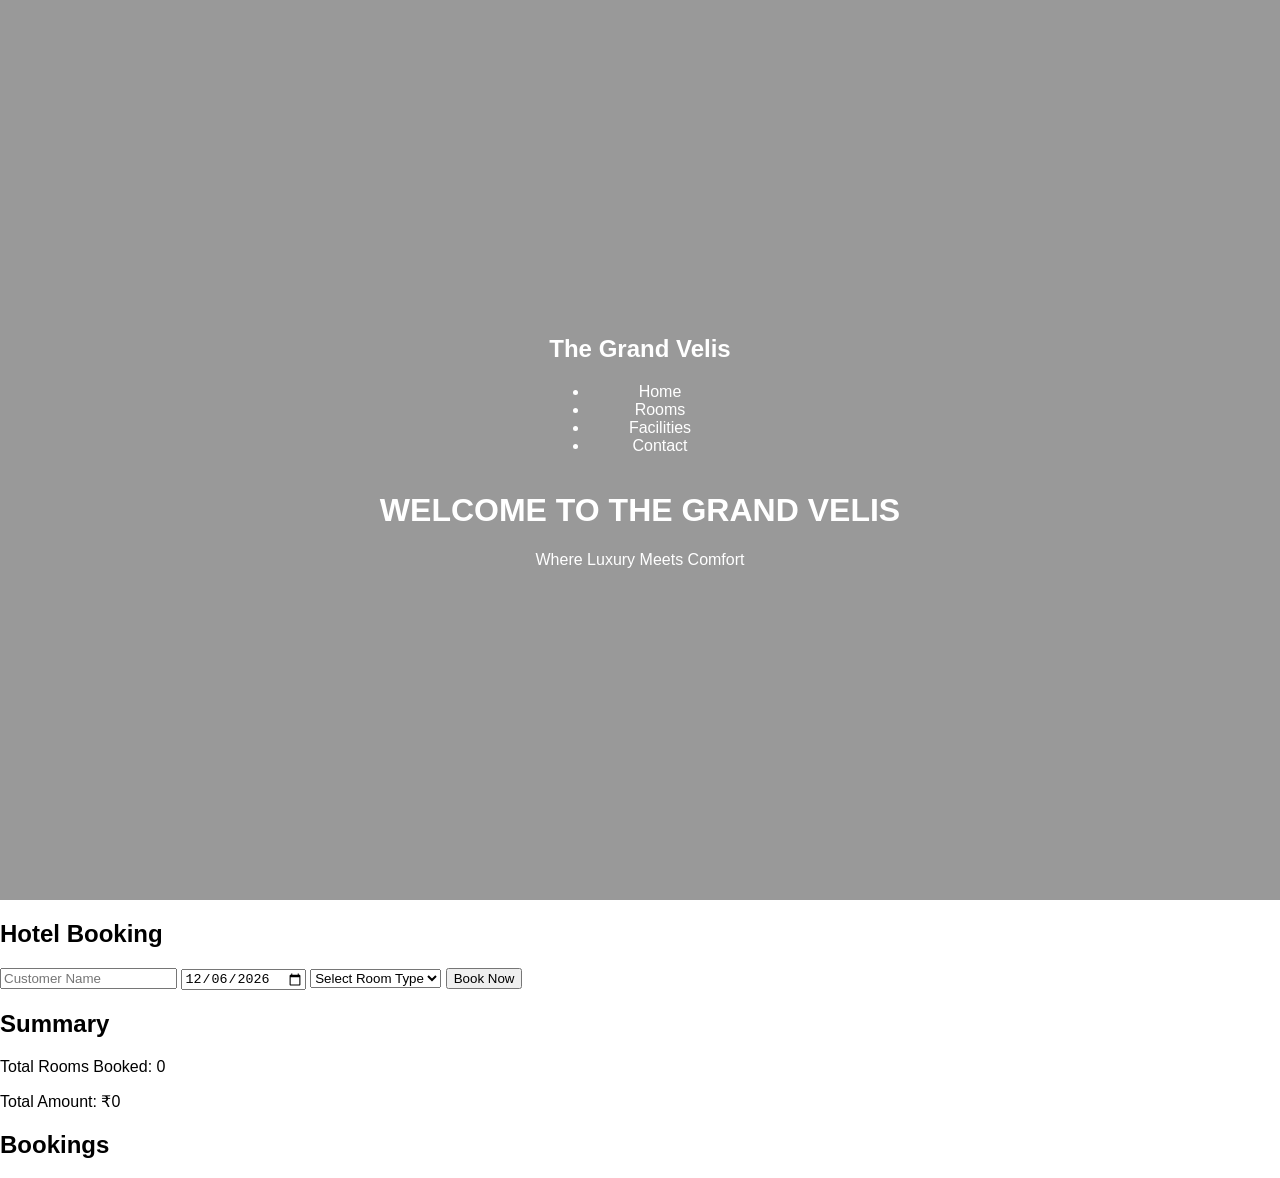
==== index.html @ a9567203 "Update index.html" ====
<!DOCTYPE html>
<html lang="en">
<head>
    <meta charset="UTF-8">
    <title>The Grand Velis - Hotel Booking System</title>

    <!-- CSS LINK (VERY IMPORTANT) -->
    <link rel="stylesheet" href="style.css">
</head>
<body>

<!-- HERO SECTION -->
<header class="hero">
    <nav>
        <h2>The Grand Velis</h2>
        <ul>
            <li>Home</li>
            <li>Rooms</li>
            <li>Facilities</li>
            <li>Contact</li>
        </ul>
    </nav>

    <div class="hero-text">
        <h1>WELCOME TO THE GRAND VELIS</h1>
        <p>Where Luxury Meets Comfort</p>
    </div>
</header>

<!-- BOOKING SECTION -->
<section class="booking">
    <h2>Hotel Booking</h2>

    <form id="bookingForm">
        <input type="text" id="name" placeholder="Customer Name" required>

        <input type="date" id="date" required>

        <select id="roomType" required>
            <option value="">Select Room Type</option>
            <option value="Single">Single Room</option>
            <option value="Double">Double Room</option>
            <option value="Deluxe">Deluxe Room</option>
        </select>

        <button type="submit">Book Now</button>
    </form>
</section>

<!-- SUMMARY SECTION -->
<section class="summary">
    <h2>Summary</h2>
    <p>Total Rooms Booked: <span id="totalRooms">0</span></p>
    <p>Total Amount: ₹<span id="totalAmount">0</span></p>
</section>

<!-- BOOKINGS LIST -->
<section class="list">
    <h2>Bookings</h2>
    <ul id="bookingList"></ul>
</section>

<!-- JS FILE -->
<script src="script.js"></script>

</body>
</html>
---- style.css ----
body {
    margin: 0;
    font-family: Arial, sans-serif;
}

.hero {
    height: 100vh;

    background-image:
      linear-gradient(rgba(0,0,0,0.4), rgba(0,0,0,0.4)),
      url("https://images.unsplash.com/photo-1566073771259-6a8506099945");

    background-size: cover;
    background-position: center;

    color: white;

    display: flex;
    flex-direction: column;
    justify-content: center;
    align-items: center;
    text-align: center;
}
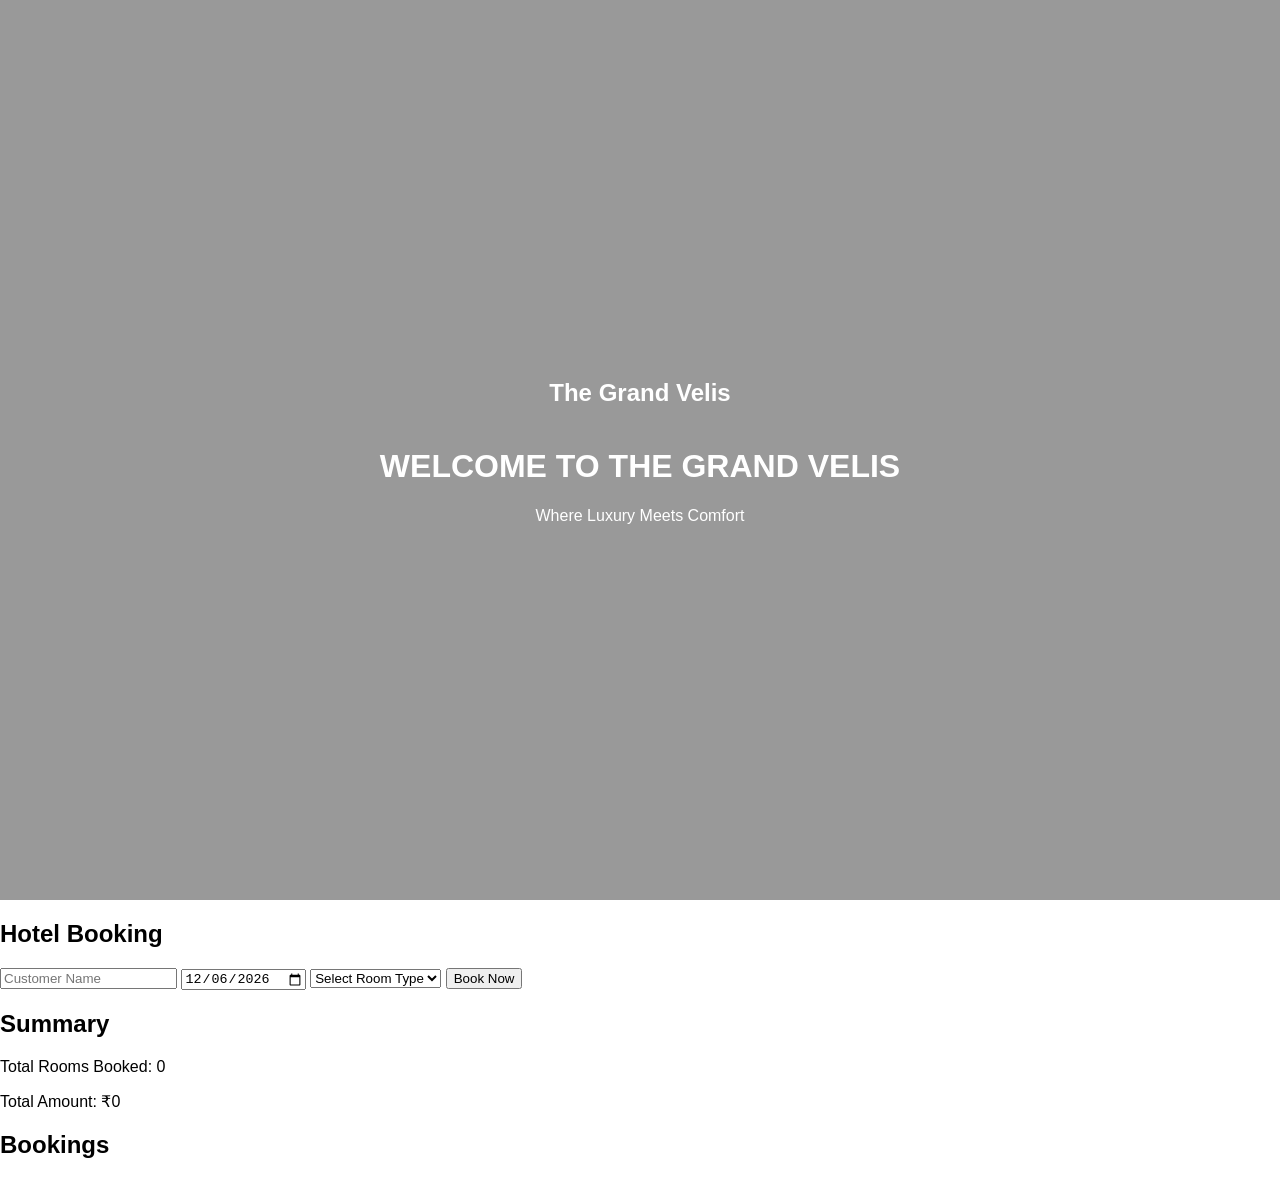
==== commit f64e9e9a: "Update index.html" ====
--- a/index.html
+++ b/index.html
@@ -13,12 +13,7 @@
 <header class="hero">
     <nav>
         <h2>The Grand Velis</h2>
-        <ul>
-            <li>Home</li>
-            <li>Rooms</li>
-            <li>Facilities</li>
-            <li>Contact</li>
-        </ul>
+        
     </nav>
 
     <div class="hero-text">
@@ -32,19 +27,19 @@
     <h2>Hotel Booking</h2>
 
     <form id="bookingForm">
-        <input type="text" id="name" placeholder="Customer Name" required>
+    <input type="text" id="name" placeholder="Customer Name" required>
 
-        <input type="date" id="date" required>
+    <input type="date" id="date" required>
 
-        <select id="roomType" required>
-            <option value="">Select Room Type</option>
-            <option value="Single">Single Room</option>
-            <option value="Double">Double Room</option>
-            <option value="Deluxe">Deluxe Room</option>
-        </select>
+    <select id="roomType" required>
+        <option value="">Select Room Type</option>
+        <option value="Single">Single Room</option>
+        <option value="Double">Double Room</option>
+        <option value="Deluxe">Deluxe Room</option>
+    </select>
 
-        <button type="submit">Book Now</button>
-    </form>
+    <button type="submit">Book Now</button>
+</form>
 </section>
 
 <!-- SUMMARY SECTION -->
@@ -65,3 +60,5 @@
 
 </body>
 </html>
+
+
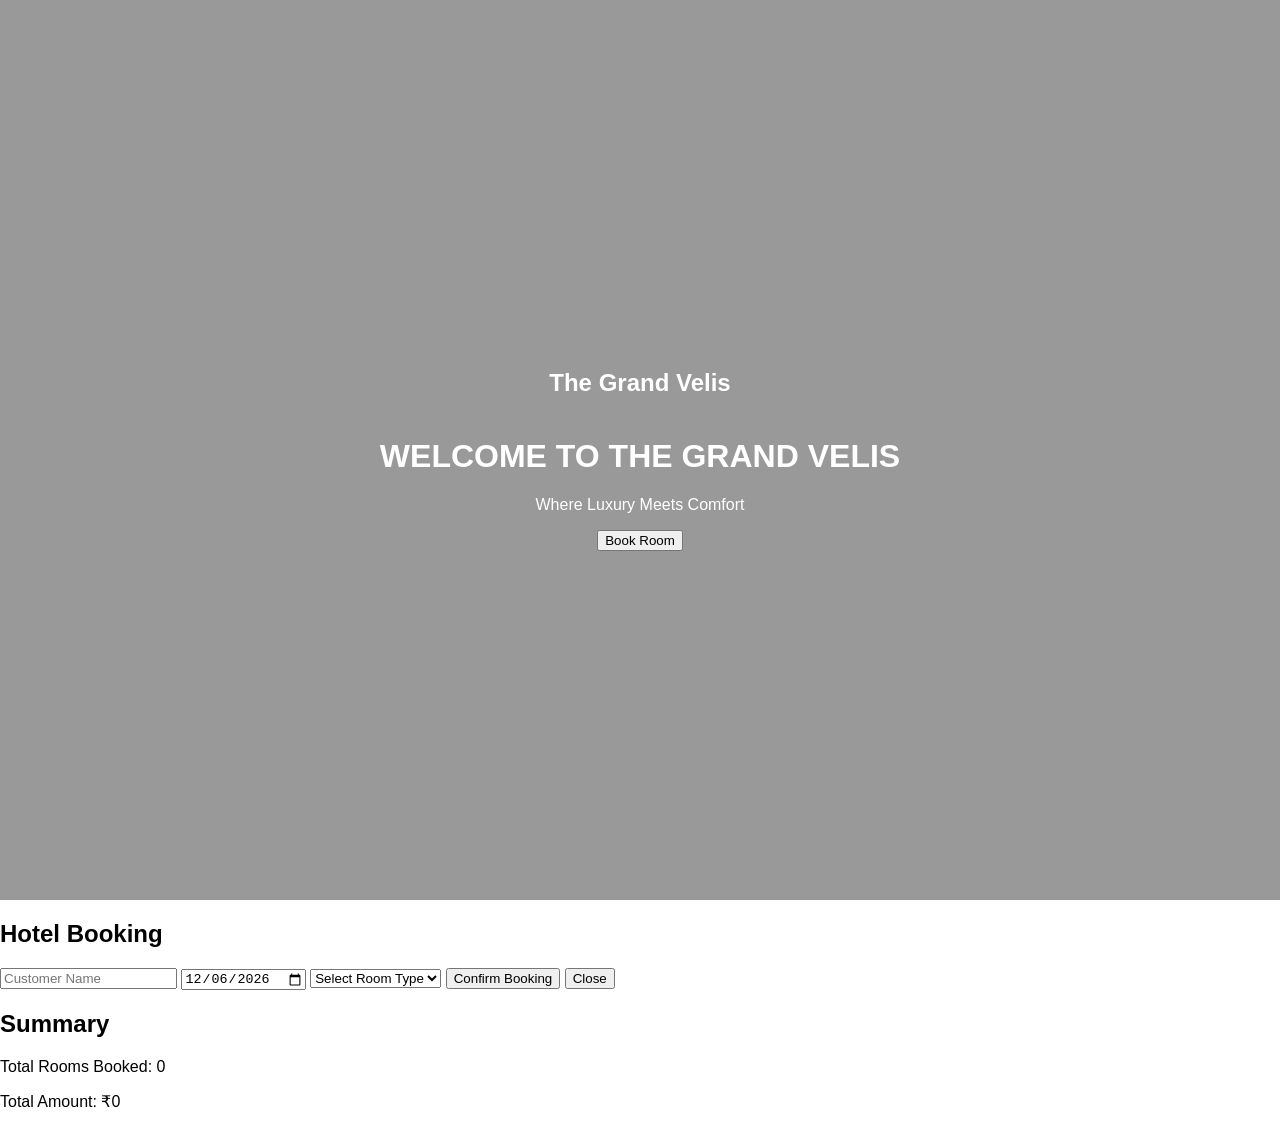
==== commit fdaef7d9: "Update index.html" ====
--- a/index.html
+++ b/index.html
@@ -2,63 +2,52 @@
 <html lang="en">
 <head>
     <meta charset="UTF-8">
-    <title>The Grand Velis - Hotel Booking System</title>
-
-    <!-- CSS LINK (VERY IMPORTANT) -->
+    <title>The Grand Velis</title>
     <link rel="stylesheet" href="style.css">
 </head>
 <body>
 
-<!-- HERO SECTION -->
 <header class="hero">
-    <nav>
+    <nav class="navbar">
         <h2>The Grand Velis</h2>
-        
     </nav>
 
-    <div class="hero-text">
+    <!-- HERO CENTER CONTENT -->
+    <div class="hero-text" id="heroText">
         <h1>WELCOME TO THE GRAND VELIS</h1>
         <p>Where Luxury Meets Comfort</p>
+
+        <!-- BOOK ROOM BUTTON (CENTER) -->
+        <button class="hero-book-btn" onclick="openBooking()">Book Room</button>
     </div>
 </header>
 
-<!-- BOOKING SECTION -->
-<section class="booking">
-    <h2>Hotel Booking</h2>
+<!-- BOOKING POPUP -->
+<div class="booking-modal" id="bookingModal">
+    <div class="booking-box">
+        <h2>Hotel Booking</h2>
 
-    <form id="bookingForm">
-    <input type="text" id="name" placeholder="Customer Name" required>
+        <input type="text" id="name" placeholder="Customer Name">
+        <input type="date" id="date">
 
-    <input type="date" id="date" required>
+        <select id="roomType">
+            <option value="">Select Room Type</option>
+            <option value="Single">Single Room</option>
+            <option value="Double">Double Room</option>
+            <option value="Deluxe">Deluxe Room</option>
+        </select>
 
-    <select id="roomType" required>
-        <option value="">Select Room Type</option>
-        <option value="Single">Single Room</option>
-        <option value="Double">Double Room</option>
-        <option value="Deluxe">Deluxe Room</option>
-    </select>
+        <button onclick="bookNow()">Confirm Booking</button>
+        <button class="close-btn" onclick="closeBooking()">Close</button>
+    </div>
+</div>
 
-    <button type="submit">Book Now</button>
-</form>
-</section>
-
-<!-- SUMMARY SECTION -->
 <section class="summary">
     <h2>Summary</h2>
     <p>Total Rooms Booked: <span id="totalRooms">0</span></p>
     <p>Total Amount: ₹<span id="totalAmount">0</span></p>
 </section>
 
-<!-- BOOKINGS LIST -->
-<section class="list">
-    <h2>Bookings</h2>
-    <ul id="bookingList"></ul>
-</section>
-
-<!-- JS FILE -->
 <script src="script.js"></script>
-
 </body>
 </html>
-
-
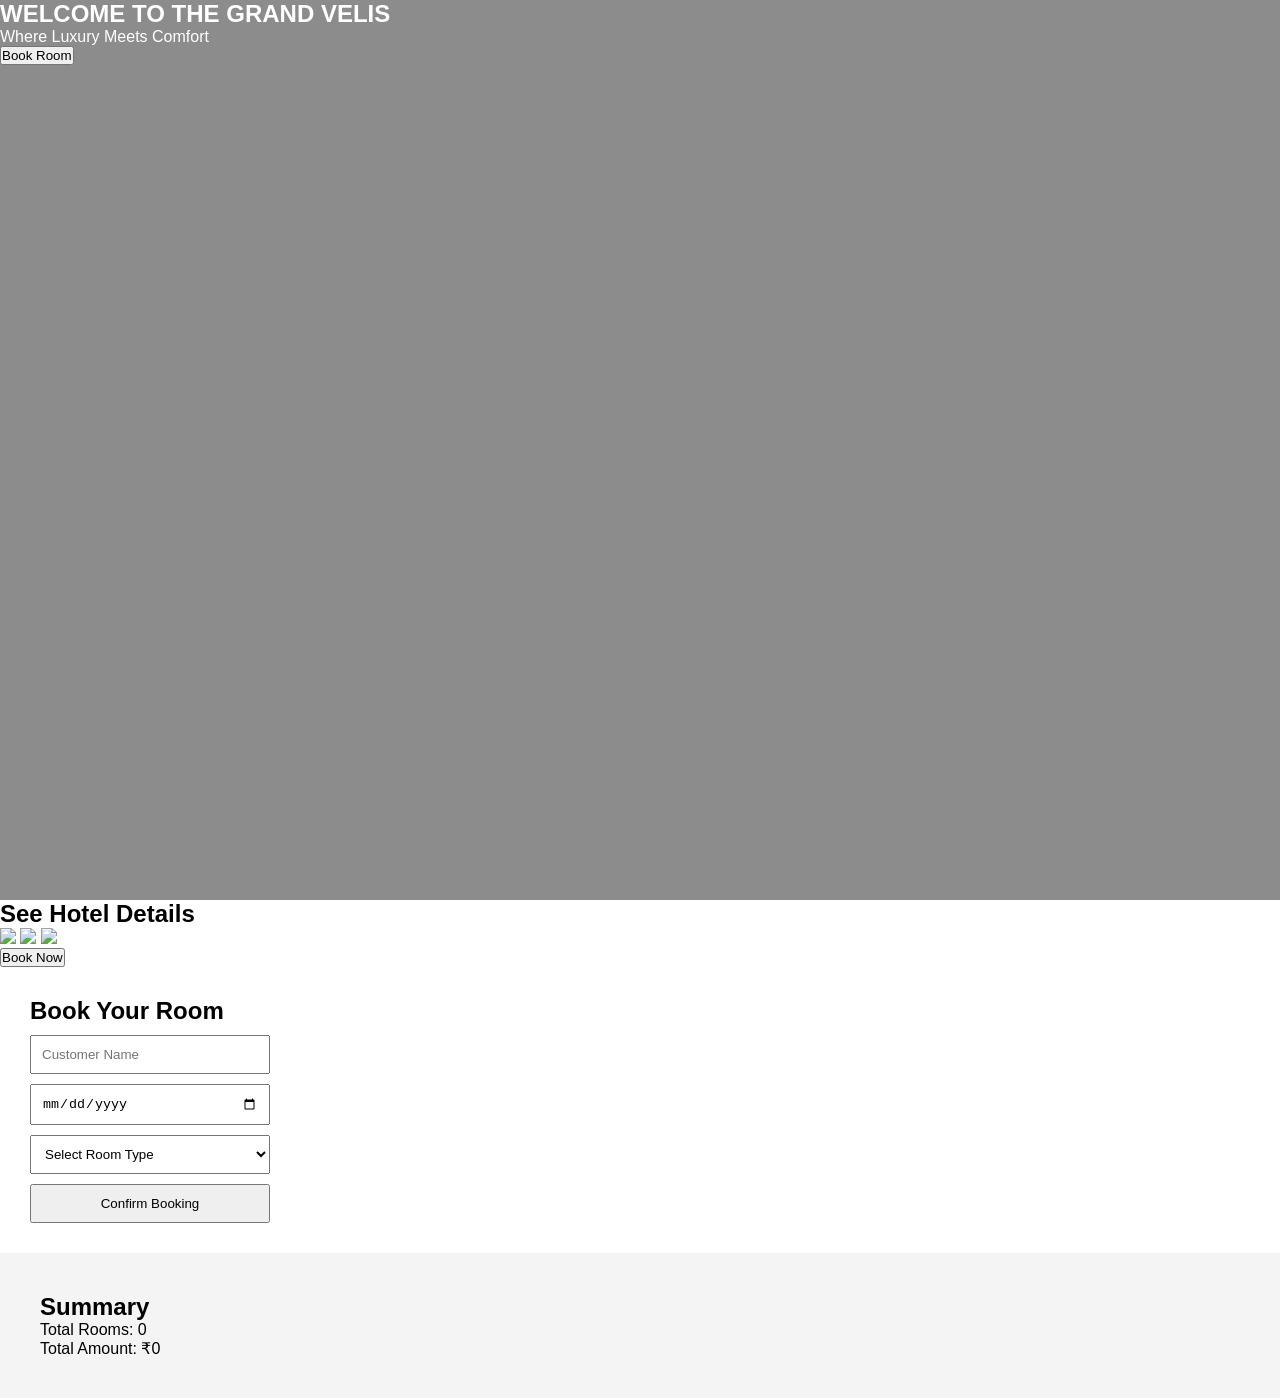
==== commit b95b54cd: "Update index.html" ====
--- a/index.html
+++ b/index.html
@@ -1,31 +1,37 @@
 <!DOCTYPE html>
-<html lang="en">
+<html>
 <head>
-    <meta charset="UTF-8">
     <title>The Grand Velis</title>
     <link rel="stylesheet" href="style.css">
 </head>
 <body>
 
-<header class="hero">
-    <nav class="navbar">
-        <h2>The Grand Velis</h2>
-    </nav>
+<!-- HERO -->
+<section class="hero">
+    <h1>WELCOME TO THE GRAND VELIS</h1>
+    <p>Where Luxury Meets Comfort</p>
+    <button onclick="goToDetails()">Book Room</button>
+</section>
 
-    <!-- HERO CENTER CONTENT -->
-    <div class="hero-text" id="heroText">
-        <h1>WELCOME TO THE GRAND VELIS</h1>
-        <p>Where Luxury Meets Comfort</p>
+<!-- HOTEL DETAILS -->
+<section class="details" id="details">
+    <h2>See Hotel Details</h2>
 
-        <!-- BOOK ROOM BUTTON (CENTER) -->
-        <button class="hero-book-btn" onclick="openBooking()">Book Room</button>
+    <!-- 3 IMAGES -->
+    <div class="gallery">
+        <img src="https://images.unsplash.com/photo-1566073771259-6a8506099945">
+        <img src="https://images.unsplash.com/photo-1542314831-068cd1dbfeeb">
+        <img src="https://images.unsplash.com/photo-1505693416388-ac5ce068fe85">
     </div>
-</header>
 
-<!-- BOOKING POPUP -->
-<div class="booking-modal" id="bookingModal">
+    <!-- BOOK NOW BELOW IMAGES -->
+    <div class="gallery-book-btn">
+        <button onclick="scrollToBooking()">Book Now</button>
+    </div>
+
+    <!-- BOOKING FORM -->
     <div class="booking-box">
-        <h2>Hotel Booking</h2>
+        <h2>Book Your Room</h2>
 
         <input type="text" id="name" placeholder="Customer Name">
         <input type="date" id="date">
@@ -38,13 +44,13 @@
         </select>
 
         <button onclick="bookNow()">Confirm Booking</button>
-        <button class="close-btn" onclick="closeBooking()">Close</button>
     </div>
-</div>
+</section>
 
+<!-- SUMMARY -->
 <section class="summary">
     <h2>Summary</h2>
-    <p>Total Rooms Booked: <span id="totalRooms">0</span></p>
+    <p>Total Rooms: <span id="totalRooms">0</span></p>
     <p>Total Amount: ₹<span id="totalAmount">0</span></p>
 </section>
 
--- a/style.css
+++ b/style.css
@@ -1,23 +1,106 @@
+* {
+    margin: 0;
+    padding: 0;
+    box-sizing: border-box;
+}
+
 body {
-    margin: 0;
     font-family: Arial, sans-serif;
 }
 
+/* HERO */
 .hero {
     height: 100vh;
-
     background-image:
-      linear-gradient(rgba(0,0,0,0.4), rgba(0,0,0,0.4)),
+      linear-gradient(rgba(0,0,0,0.45), rgba(0,0,0,0.45)),
       url("https://images.unsplash.com/photo-1566073771259-6a8506099945");
-
     background-size: cover;
     background-position: center;
+    color: white;
+    position: relative;
+}
 
-    color: white;
+/* NAVBAR */
+.navbar {
+    padding: 20px 40px;
+}
 
-    display: flex;
-    flex-direction: column;
+/* HERO CENTER CONTENT */
+.hero-text {
+    position: absolute;
+    top: 50%;
+    left: 50%;
+    transform: translate(-50%, -50%);
+    text-align: center;
+    transition: all 0.4s ease;
+}
+
+.hero-text h1 {
+    font-size: 42px;
+    margin-bottom: 10px;
+}
+
+.hero-text p {
+    margin-bottom: 20px;
+}
+
+/* BOOK ROOM BUTTON (CENTER) */
+.hero-book-btn {
+    padding: 12px 30px;
+    background: #d9a441;
+    border: none;
+    font-size: 16px;
+    cursor: pointer;
+}
+
+/* SCROLL AYYAKA TITLE TOP-MIDDLE */
+.hero-text.sticky {
+    position: fixed;
+    top: 15px;
+    left: 50%;
+    transform: translateX(-50%);
+    background: rgba(0,0,0,0.6);
+    padding: 10px 20px;
+    border-radius: 6px;
+    z-index: 1000;
+}
+
+/* BOOKING MODAL */
+.booking-modal {
+    display: none;
+    position: fixed;
+    inset: 0;
+    background: rgba(0,0,0,0.7);
     justify-content: center;
     align-items: center;
-    text-align: center;
+    z-index: 2000;
 }
+
+.booking-box {
+    background: white;
+    padding: 30px;
+    width: 300px;
+    border-radius: 6px;
+}
+
+.booking-box h2 {
+    color: black;
+}
+
+.booking-box input,
+.booking-box select,
+.booking-box button {
+    width: 100%;
+    padding: 10px;
+    margin-top: 10px;
+}
+
+.close-btn {
+    background: gray;
+}
+
+/* SUMMARY */
+.summary {
+    padding: 40px;
+    background: #f4f4f4;
+}
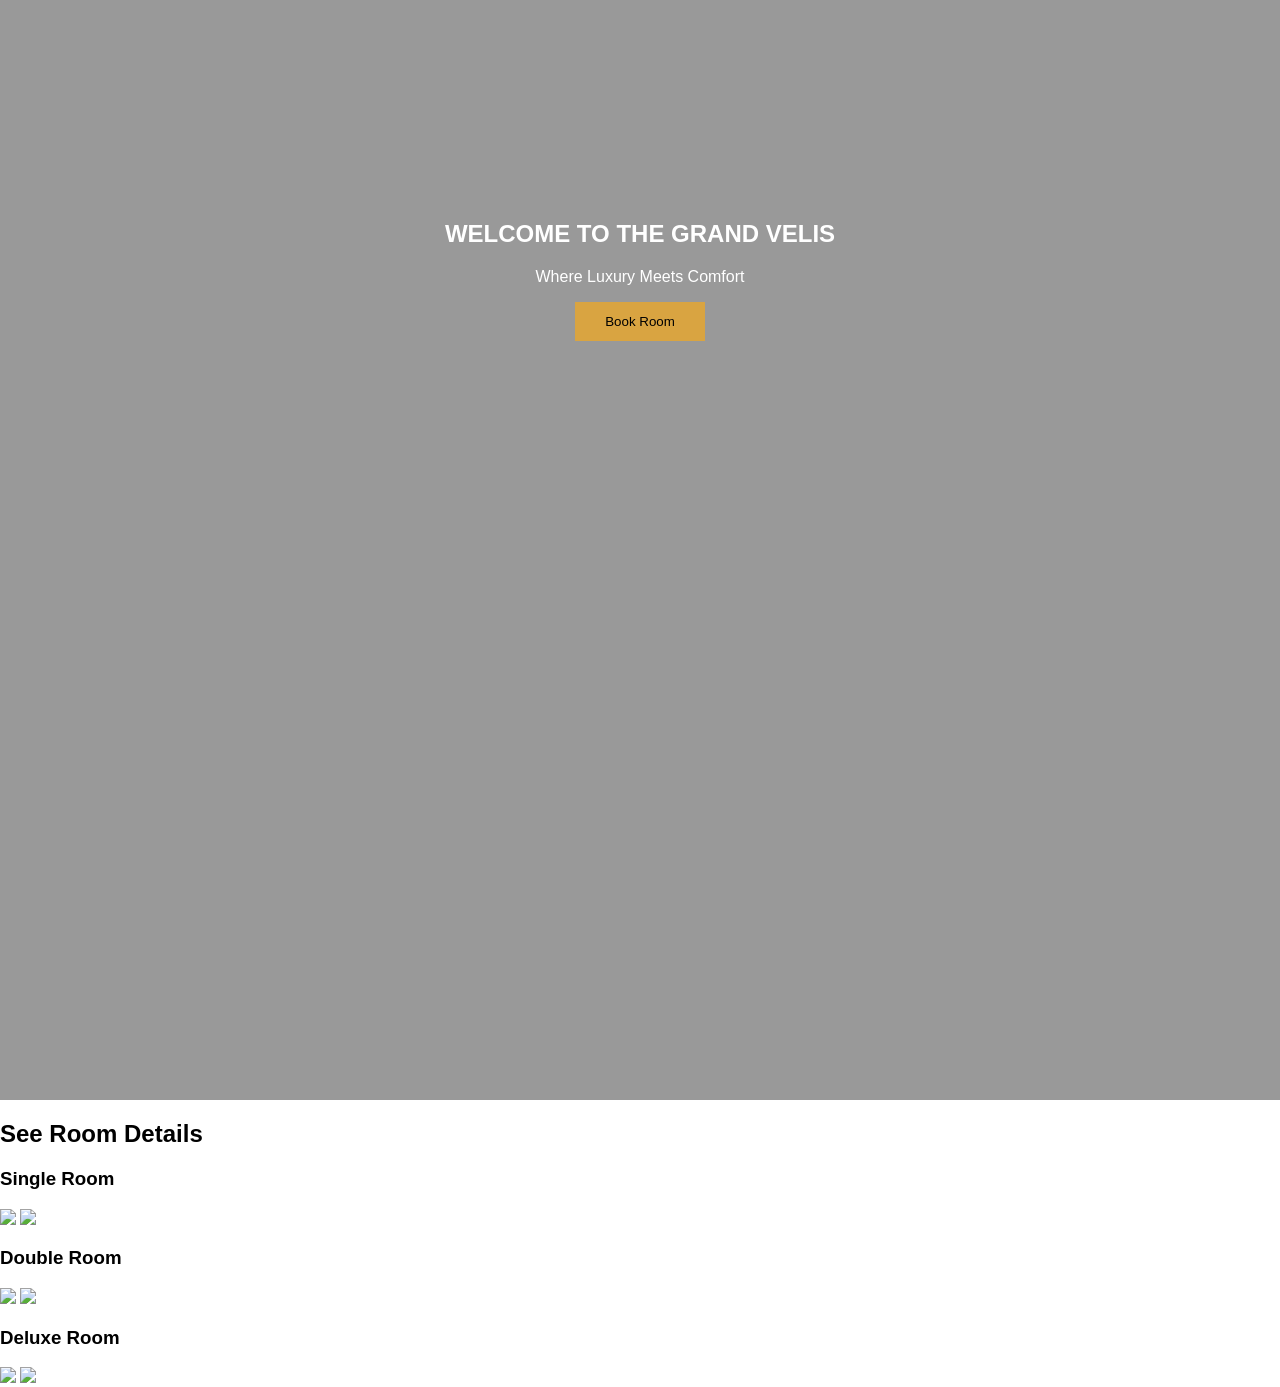
==== commit dd2d70fd: "Update index.html" ====
--- a/index.html
+++ b/index.html
@@ -1,57 +1,51 @@
 <!DOCTYPE html>
-<html>
+<html lang="en">
 <head>
+    <meta charset="UTF-8">
     <title>The Grand Velis</title>
     <link rel="stylesheet" href="style.css">
 </head>
 <body>
 
-<!-- HERO -->
+<!-- HERO SECTION -->
 <section class="hero">
-    <h1>WELCOME TO THE GRAND VELIS</h1>
-    <p>Where Luxury Meets Comfort</p>
-    <button onclick="goToDetails()">Book Room</button>
-</section>
-
-<!-- HOTEL DETAILS -->
-<section class="details" id="details">
-    <h2>See Hotel Details</h2>
-
-    <!-- 3 IMAGES -->
-    <div class="gallery">
-        <img src="https://images.unsplash.com/photo-1566073771259-6a8506099945">
-        <img src="https://images.unsplash.com/photo-1542314831-068cd1dbfeeb">
-        <img src="https://images.unsplash.com/photo-1505693416388-ac5ce068fe85">
-    </div>
-
-    <!-- BOOK NOW BELOW IMAGES -->
-    <div class="gallery-book-btn">
-        <button onclick="scrollToBooking()">Book Now</button>
-    </div>
-
-    <!-- BOOKING FORM -->
-    <div class="booking-box">
-        <h2>Book Your Room</h2>
-
-        <input type="text" id="name" placeholder="Customer Name">
-        <input type="date" id="date">
-
-        <select id="roomType">
-            <option value="">Select Room Type</option>
-            <option value="Single">Single Room</option>
-            <option value="Double">Double Room</option>
-            <option value="Deluxe">Deluxe Room</option>
-        </select>
-
-        <button onclick="bookNow()">Confirm Booking</button>
+    <div class="hero-text">
+        <h1>WELCOME TO THE GRAND VELIS</h1>
+        <p>Where Luxury Meets Comfort</p>
+        <button onclick="goToDetails()">Book Room</button>
     </div>
 </section>
 
-<!-- SUMMARY -->
-<section class="summary">
-    <h2>Summary</h2>
-    <p>Total Rooms: <span id="totalRooms">0</span></p>
-    <p>Total Amount: ₹<span id="totalAmount">0</span></p>
+<!-- ROOM DETAILS SECTION -->
+<section id="roomDetails" class="room-details">
+    <h2>See Room Details</h2>
+
+    <!-- SINGLE ROOM -->
+    <div class="room-row">
+        <h3>Single Room</h3>
+        <div class="room-images">
+            <img src="https://images.unsplash.com/photo-1505693416388-ac5ce068fe85">
+            <img src="https://images.unsplash.com/photo-1551882547-ff40c63fe5fa">
+        </div>
+    </div>
+
+    <!-- DOUBLE ROOM -->
+    <div class="room-row">
+        <h3>Double Room</h3>
+        <div class="room-images">
+            <img src="https://images.unsplash.com/photo-1542314831-068cd1dbfeeb">
+            <img src="https://images.unsplash.com/photo-1582719478250-c89cae4dc85b">
+        </div>
+    </div>
+
+    <!-- DELUXE ROOM -->
+    <div class="room-row">
+        <h3>Deluxe Room</h3>
+        <div class="room-images">
+            <img src="https://images.unsplash.com/photo-1571896349842-33c89424de2d">
+            <img src="https://images.unsplash.com/photo-1560448204-e02f11c3d0e2">
+        </div>
+    </div>
 </section>
 
 <script src="script.js"></script>
--- a/style.css
+++ b/style.css
@@ -1,90 +1,64 @@
-* {
+body {
     margin: 0;
-    padding: 0;
-    box-sizing: border-box;
-}
-
-body {
     font-family: Arial, sans-serif;
 }
 
 /* HERO */
 .hero {
     height: 100vh;
-    background-image:
-      linear-gradient(rgba(0,0,0,0.45), rgba(0,0,0,0.45)),
-      url("https://images.unsplash.com/photo-1566073771259-6a8506099945");
+    background: linear-gradient(rgba(0,0,0,0.4),rgba(0,0,0,0.4)),
+    url("https://images.unsplash.com/photo-1566073771259-6a8506099945");
     background-size: cover;
-    background-position: center;
     color: white;
-    position: relative;
+    text-align: center;
+    padding-top: 200px;
 }
 
-/* NAVBAR */
-.navbar {
-    padding: 20px 40px;
+.hero button {
+    padding: 12px 30px;
+    background: #d9a441;
+    border: none;
+    cursor: pointer;
 }
 
-/* HERO CENTER CONTENT */
-.hero-text {
-    position: absolute;
-    top: 50%;
-    left: 50%;
-    transform: translate(-50%, -50%);
+/* DETAILS */
+.details {
+    padding: 50px;
+    background: #f4f4f4;
     text-align: center;
-    transition: all 0.4s ease;
 }
 
-.hero-text h1 {
-    font-size: 42px;
-    margin-bottom: 10px;
+/* 3 IMAGE GRID */
+.gallery {
+    display: grid;
+    grid-template-columns: repeat(3, 1fr);
+    gap: 15px;
+    margin: 30px 0;
 }
 
-.hero-text p {
-    margin-bottom: 20px;
+.gallery img {
+    width: 100%;
+    height: 200px;
+    object-fit: cover;
+    border-radius: 6px;
 }
 
-/* BOOK ROOM BUTTON (CENTER) */
-.hero-book-btn {
-    padding: 12px 30px;
+/* BOOK NOW BELOW IMAGES */
+.gallery-book-btn button {
+    padding: 12px 35px;
     background: #d9a441;
     border: none;
     font-size: 16px;
     cursor: pointer;
 }
 
-/* SCROLL AYYAKA TITLE TOP-MIDDLE */
-.hero-text.sticky {
-    position: fixed;
-    top: 15px;
-    left: 50%;
-    transform: translateX(-50%);
-    background: rgba(0,0,0,0.6);
-    padding: 10px 20px;
+/* BOOKING FORM */
+.booking-box {
+    max-width: 300px;
+    margin: 40px auto;
+    background: white;
+    padding: 20px;
     border-radius: 6px;
-    z-index: 1000;
-}
-
-/* BOOKING MODAL */
-.booking-modal {
-    display: none;
-    position: fixed;
-    inset: 0;
-    background: rgba(0,0,0,0.7);
-    justify-content: center;
-    align-items: center;
-    z-index: 2000;
-}
-
-.booking-box {
-    background: white;
-    padding: 30px;
-    width: 300px;
-    border-radius: 6px;
-}
-
-.booking-box h2 {
-    color: black;
 }
 
 .booking-box input,
@@ -95,12 +69,13 @@
     margin-top: 10px;
 }
 
-.close-btn {
-    background: gray;
+.booking-box button {
+    background: green;
+    color: white;
+    border: none;
 }
 
 /* SUMMARY */
 .summary {
-    padding: 40px;
-    background: #f4f4f4;
+    padding: 30px;
 }
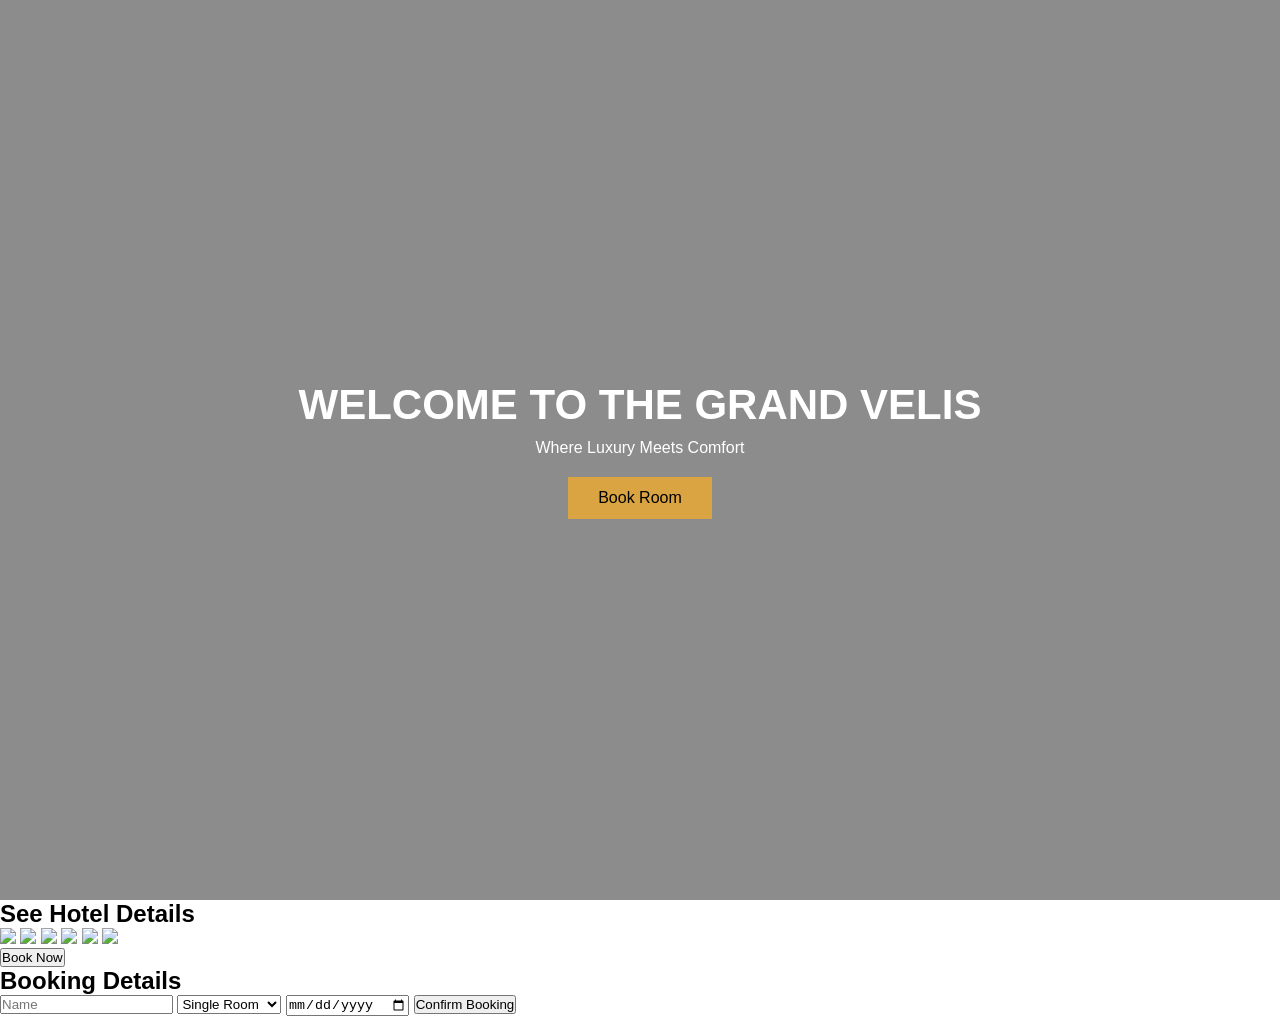
==== commit e821ef59: "Update index.html" ====
--- a/index.html
+++ b/index.html
@@ -1,51 +1,52 @@
 <!DOCTYPE html>
-<html lang="en">
+<html>
 <head>
-    <meta charset="UTF-8">
     <title>The Grand Velis</title>
     <link rel="stylesheet" href="style.css">
 </head>
 <body>
 
-<!-- HERO SECTION -->
+<!-- 1️⃣ HERO -->
 <section class="hero">
     <div class="hero-text">
         <h1>WELCOME TO THE GRAND VELIS</h1>
         <p>Where Luxury Meets Comfort</p>
-        <button onclick="goToDetails()">Book Room</button>
+
+        <!-- ONLY THIS BUTTON -->
+        <button onclick="showHotelDetails()">Book Room</button>
     </div>
 </section>
 
-<!-- ROOM DETAILS SECTION -->
-<section id="roomDetails" class="room-details">
-    <h2>See Room Details</h2>
+<!-- 2️⃣ SEE HOTEL DETAILS (6 IMAGES) -->
+<section id="hotelDetails" class="hotel-details">
+    <h2>See Hotel Details</h2>
 
-    <!-- SINGLE ROOM -->
-    <div class="room-row">
-        <h3>Single Room</h3>
-        <div class="room-images">
-            <img src="https://images.unsplash.com/photo-1505693416388-ac5ce068fe85">
-            <img src="https://images.unsplash.com/photo-1551882547-ff40c63fe5fa">
-        </div>
+    <div class="image-grid">
+        <img src="https://images.unsplash.com/photo-1566073771259-6a8506099945">
+        <img src="https://images.unsplash.com/photo-1542314831-068cd1dbfeeb">
+        <img src="https://images.unsplash.com/photo-1505693416388-ac5ce068fe85">
+        <img src="https://images.unsplash.com/photo-1571896349842-33c89424de2d">
+        <img src="https://images.unsplash.com/photo-1551882547-ff40c63fe5fa">
+        <img src="https://images.unsplash.com/photo-1582719478250-c89cae4dc85b">
     </div>
 
-    <!-- DOUBLE ROOM -->
-    <div class="room-row">
-        <h3>Double Room</h3>
-        <div class="room-images">
-            <img src="https://images.unsplash.com/photo-1542314831-068cd1dbfeeb">
-            <img src="https://images.unsplash.com/photo-1582719478250-c89cae4dc85b">
-        </div>
-    </div>
+    <!-- ONLY THIS SHOULD SCROLL -->
+    <button class="book-now" onclick="scrollToBooking()">Book Now</button>
+</section>
 
-    <!-- DELUXE ROOM -->
-    <div class="room-row">
-        <h3>Deluxe Room</h3>
-        <div class="room-images">
-            <img src="https://images.unsplash.com/photo-1571896349842-33c89424de2d">
-            <img src="https://images.unsplash.com/photo-1560448204-e02f11c3d0e2">
-        </div>
-    </div>
+<!-- 3️⃣ BOOKING DETAILS -->
+<section id="bookingDetails" class="booking-details">
+    <h2>Booking Details</h2>
+
+    <input type="text" placeholder="Name">
+    <select>
+        <option>Single Room</option>
+        <option>Double Room</option>
+        <option>Deluxe Room</option>
+    </select>
+    <input type="date">
+
+    <button>Confirm Booking</button>
 </section>
 
 <script src="script.js"></script>
--- a/style.css
+++ b/style.css
@@ -1,81 +1,76 @@
+* {
+    margin: 0;
+    padding: 0;
+    box-sizing: border-box;
+}
+
 body {
-    margin: 0;
     font-family: Arial, sans-serif;
 }
 
 /* HERO */
 .hero {
     height: 100vh;
-    background: linear-gradient(rgba(0,0,0,0.4),rgba(0,0,0,0.4)),
+    background: linear-gradient(rgba(0,0,0,0.45), rgba(0,0,0,0.45)),
     url("https://images.unsplash.com/photo-1566073771259-6a8506099945");
     background-size: cover;
+    background-position: center;
+
+    display: flex;
+    justify-content: center;
+    align-items: center;
+    text-align: center;
     color: white;
-    text-align: center;
-    padding-top: 200px;
 }
 
-.hero button {
-    padding: 12px 30px;
-    background: #d9a441;
-    border: none;
-    cursor: pointer;
+.hero-text h1 {
+    font-size: 42px;
+    margin-bottom: 10px;
 }
 
-/* DETAILS */
-.details {
-    padding: 50px;
-    background: #f4f4f4;
-    text-align: center;
+.hero-text p {
+    margin-bottom: 20px;
 }
 
-/* 3 IMAGE GRID */
-.gallery {
-    display: grid;
-    grid-template-columns: repeat(3, 1fr);
-    gap: 15px;
-    margin: 30px 0;
-}
-
-.gallery img {
-    width: 100%;
-    height: 200px;
-    object-fit: cover;
-    border-radius: 6px;
-}
-
-/* BOOK NOW BELOW IMAGES */
-.gallery-book-btn button {
-    padding: 12px 35px;
+.hero-text button {
+    padding: 12px 30px;
     background: #d9a441;
     border: none;
     font-size: 16px;
     cursor: pointer;
 }
 
-/* BOOKING FORM */
-.booking-box {
-    max-width: 300px;
-    margin: 40px auto;
-    background: white;
-    padding: 20px;
+/* ROOM DETAILS */
+.room-details {
+    padding: 50px;
+    background: #f4f4f4;
+    text-align: center;
+}
+
+.room-details h2 {
+    margin-bottom: 40px;
+}
+
+/* EACH ROOM TYPE */
+.room-row {
+    margin-bottom: 40px;
+}
+
+.room-row h3 {
+    margin-bottom: 15px;
+    font-size: 22px;
+}
+
+/* IMAGES SIDE BY SIDE */
+.room-images {
+    display: flex;
+    justify-content: center;
+    gap: 20px;
+}
+
+.room-images img {
+    width: 300px;
+    height: 200px;
+    object-fit: cover;
     border-radius: 6px;
 }
-
-.booking-box input,
-.booking-box select,
-.booking-box button {
-    width: 100%;
-    padding: 10px;
-    margin-top: 10px;
-}
-
-.booking-box button {
-    background: green;
-    color: white;
-    border: none;
-}
-
-/* SUMMARY */
-.summary {
-    padding: 30px;
-}
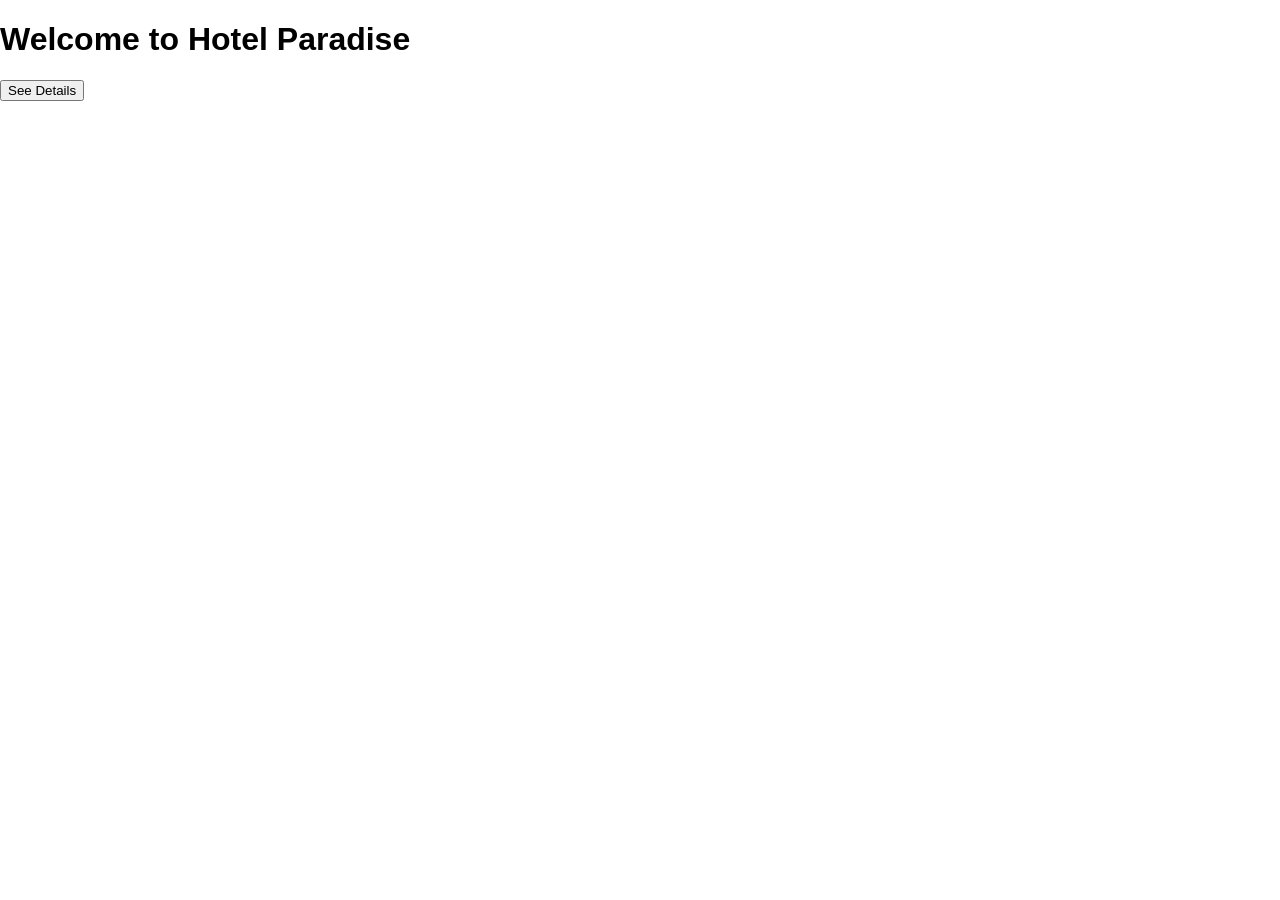
==== commit 3d928719: "Create index.html" ====
--- a/index.html
+++ b/index.html
@@ -1,54 +1,16 @@
-<!DOCTYPE html>
-<html>
-<head>
-    <title>The Grand Velis</title>
-    <link rel="stylesheet" href="style.css">
-</head>
-<body>
-
-<!-- 1️⃣ HERO -->
-<section class="hero">
-    <div class="hero-text">
-        <h1>WELCOME TO THE GRAND VELIS</h1>
-        <p>Where Luxury Meets Comfort</p>
-
-        <!-- ONLY THIS BUTTON -->
-        <button onclick="showHotelDetails()">Book Room</button>
-    </div>
-</section>
-
-<!-- 2️⃣ SEE HOTEL DETAILS (6 IMAGES) -->
-<section id="hotelDetails" class="hotel-details">
-    <h2>See Hotel Details</h2>
-
-    <div class="image-grid">
-        <img src="https://images.unsplash.com/photo-1566073771259-6a8506099945">
-        <img src="https://images.unsplash.com/photo-1542314831-068cd1dbfeeb">
-        <img src="https://images.unsplash.com/photo-1505693416388-ac5ce068fe85">
-        <img src="https://images.unsplash.com/photo-1571896349842-33c89424de2d">
-        <img src="https://images.unsplash.com/photo-1551882547-ff40c63fe5fa">
-        <img src="https://images.unsplash.com/photo-1582719478250-c89cae4dc85b">
-    </div>
-
-    <!-- ONLY THIS SHOULD SCROLL -->
-    <button class="book-now" onclick="scrollToBooking()">Book Now</button>
-</section>
-
-<!-- 3️⃣ BOOKING DETAILS -->
-<section id="bookingDetails" class="booking-details">
-    <h2>Booking Details</h2>
-
-    <input type="text" placeholder="Name">
-    <select>
-        <option>Single Room</option>
-        <option>Double Room</option>
-        <option>Deluxe Room</option>
-    </select>
-    <input type="date">
-
-    <button>Confirm Booking</button>
-</section>
-
-<script src="script.js"></script>
-</body>
-</html>
+<!DOCTYPE html>
+<html>
+<head>
+  <title>Hotel Paradise</title>
+  <link rel="stylesheet" href="style.css">
+</head>
+<body class="home">
+
+  <h1>Welcome to Hotel Paradise</h1>
+
+  <button onclick="location.href='details.html'">
+    See Details
+  </button>
+
+</body>
+</html>
--- a/style.css
+++ b/style.css
@@ -1,17 +1,12 @@
-* {
+body {
     margin: 0;
-    padding: 0;
-    box-sizing: border-box;
-}
-
-body {
     font-family: Arial, sans-serif;
 }
 
 /* HERO */
 .hero {
     height: 100vh;
-    background: linear-gradient(rgba(0,0,0,0.45), rgba(0,0,0,0.45)),
+    background: linear-gradient(rgba(0,0,0,0.4), rgba(0,0,0,0.4)),
     url("https://images.unsplash.com/photo-1566073771259-6a8506099945");
     background-size: cover;
     background-position: center;
@@ -19,58 +14,58 @@
     display: flex;
     justify-content: center;
     align-items: center;
+    color: white;
     text-align: center;
-    color: white;
 }
 
-.hero-text h1 {
-    font-size: 42px;
-    margin-bottom: 10px;
+.hero button {
+    padding: 12px 30px;
+    background: #f2b44c;
+    border: none;
+    cursor: pointer;
 }
 
-.hero-text p {
-    margin-bottom: 20px;
+/* HOTEL DETAILS */
+.hotel-details {
+    padding: 50px;
+    text-align: center;
+    background: #f8f6f2;
 }
 
-.hero-text button {
-    padding: 12px 30px;
-    background: #d9a441;
+.image-grid {
+    display: grid;
+    grid-template-columns: repeat(3, 1fr);
+    gap: 20px;
+    margin: 30px 0;
+}
+
+.image-grid img {
+    width: 100%;
+    height: 220px;
+    object-fit: cover;
+    border-radius: 10px;
+}
+
+.book-now {
+    padding: 14px 40px;
+    background: #f2b44c;
     border: none;
     font-size: 16px;
     cursor: pointer;
 }
 
-/* ROOM DETAILS */
-.room-details {
+/* BOOKING DETAILS */
+.booking-details {
     padding: 50px;
-    background: #f4f4f4;
+    background: #ffffff;
     text-align: center;
 }
 
-.room-details h2 {
-    margin-bottom: 40px;
+.booking-details input,
+.booking-details select,
+.booking-details button {
+    display: block;
+    width: 250px;
+    margin: 10px auto;
+    padding: 10px;
 }
-
-/* EACH ROOM TYPE */
-.room-row {
-    margin-bottom: 40px;
-}
-
-.room-row h3 {
-    margin-bottom: 15px;
-    font-size: 22px;
-}
-
-/* IMAGES SIDE BY SIDE */
-.room-images {
-    display: flex;
-    justify-content: center;
-    gap: 20px;
-}
-
-.room-images img {
-    width: 300px;
-    height: 200px;
-    object-fit: cover;
-    border-radius: 6px;
-}
